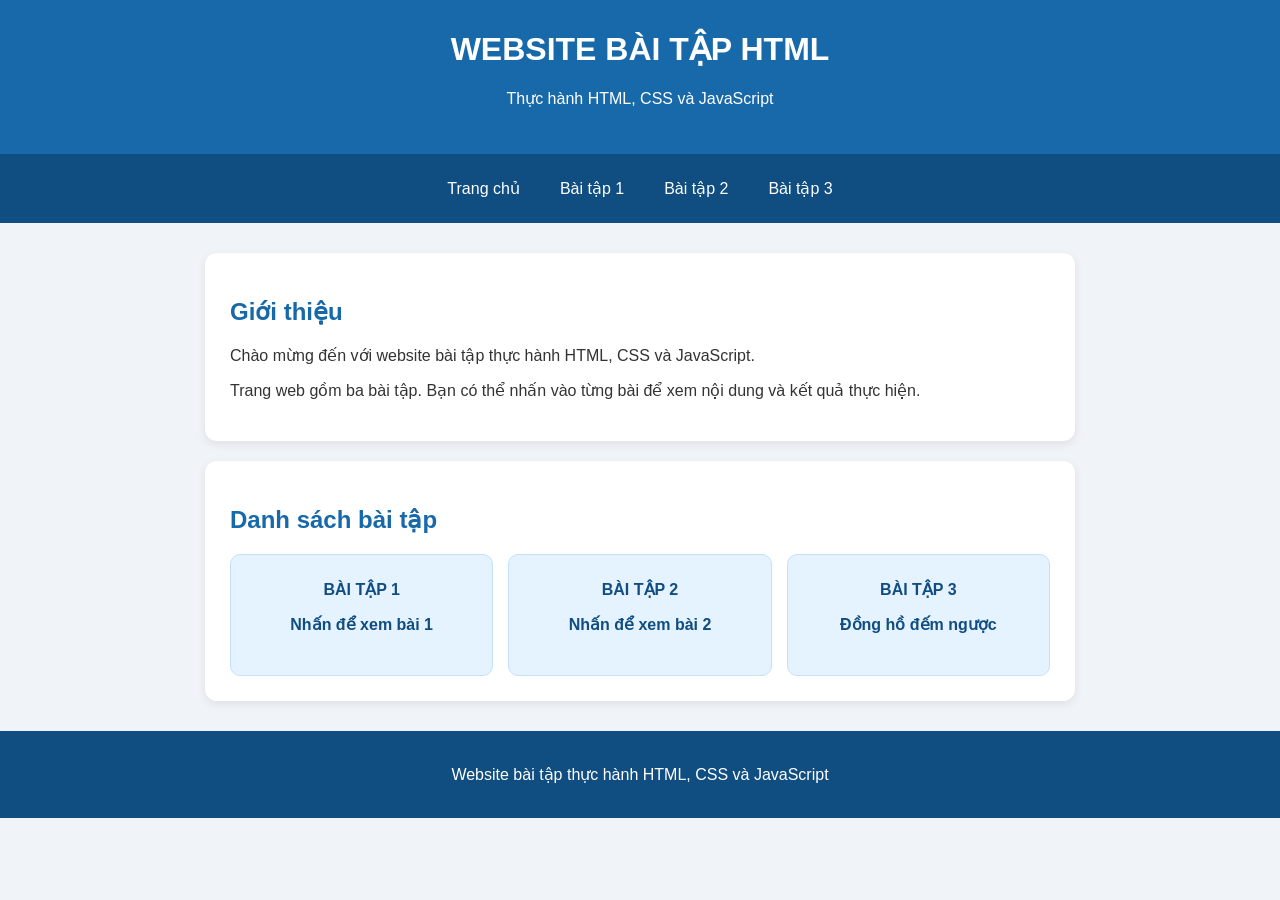
==== index.html @ 33ad6c75 "Add files via upload" ====
<!DOCTYPE html>
<html lang="vi">
<head>
    <meta charset="UTF-8">
    <meta name="viewport" content="width=device-width, initial-scale=1.0">
    <title>Trang chủ - Bài tập HTML</title>

    <style>
        * {
            box-sizing: border-box;
        }

        body {
            margin: 0;
            font-family: Arial, sans-serif;
            background: #f0f4f8;
            color: #333;
        }

        header {
            background: #1769aa;
            color: white;
            text-align: center;
            padding: 30px 15px;
        }

        header h1 {
            margin-top: 0;
        }

        nav {
            background: #104d80;
            display: flex;
            justify-content: center;
            flex-wrap: wrap;
            gap: 10px;
            padding: 15px;
        }

        nav a {
            color: white;
            text-decoration: none;
            padding: 10px 15px;
            border-radius: 5px;
        }

        nav a:hover {
            background: #287fbd;
        }

        main {
            max-width: 900px;
            margin: 30px auto;
            padding: 0 15px;
        }

        .card {
            background: white;
            padding: 25px;
            margin-bottom: 20px;
            border-radius: 12px;
            box-shadow: 0 3px 10px #00000015;
        }

        h2 {
            color: #1769aa;
        }

        .bai-tap {
            display: grid;
            grid-template-columns: repeat(3, minmax(0, 1fr));
            gap: 15px;
        }

        .bai-tap a {
            display: block;
            background: #e5f2ff;
            color: #104d80;
            text-decoration: none;
            text-align: center;
            padding: 25px 10px;
            border-radius: 10px;
            font-weight: bold;
            border: 1px solid #c5e1fa;
        }

        .bai-tap a:hover {
            background: #cce5ff;
            transform: translateY(-3px);
        }

        footer {
            background: #104d80;
            color: white;
            text-align: center;
            padding: 18px;
        }

        @media (max-width: 600px) {
            .bai-tap {
                grid-template-columns: 1fr;
            }
        }
    </style>
</head>

<body>

    <header>
        <h1>WEBSITE BÀI TẬP HTML</h1>
        <p>Thực hành HTML, CSS và JavaScript</p>
    </header>

    <nav>
        <a href="index.html">Trang chủ</a>
        <a href="bt1.html">Bài tập 1</a>
        <a href="BT02.HTML">Bài tập 2</a>
        <a href="BT3.html">Bài tập 3</a>
    </nav>

    <main>
        <section class="card">
            <h2>Giới thiệu</h2>
            <p>
                Chào mừng đến với website bài tập thực hành HTML,
                CSS và JavaScript.
            </p>
            <p>
                Trang web gồm ba bài tập. Bạn có thể nhấn vào từng bài
                để xem nội dung và kết quả thực hiện.
            </p>
        </section>

        <section class="card">
            <h2>Danh sách bài tập</h2>

            <div class="bai-tap">
                <a href="bt1.html">
                    BÀI TẬP 1
                    <p>Nhấn để xem bài 1</p>
                </a>

                <a href="BT02.HTML">
                    BÀI TẬP 2
                    <p>Nhấn để xem bài 2</p>
                </a>

                <a href="BT3.html">
                    BÀI TẬP 3
                    <p>Đồng hồ đếm ngược</p>
                </a>
            </div>
        </section>
    </main>

    <footer>
        <p>Website bài tập thực hành HTML, CSS và JavaScript</p>
    </footer>

</body>
</html>
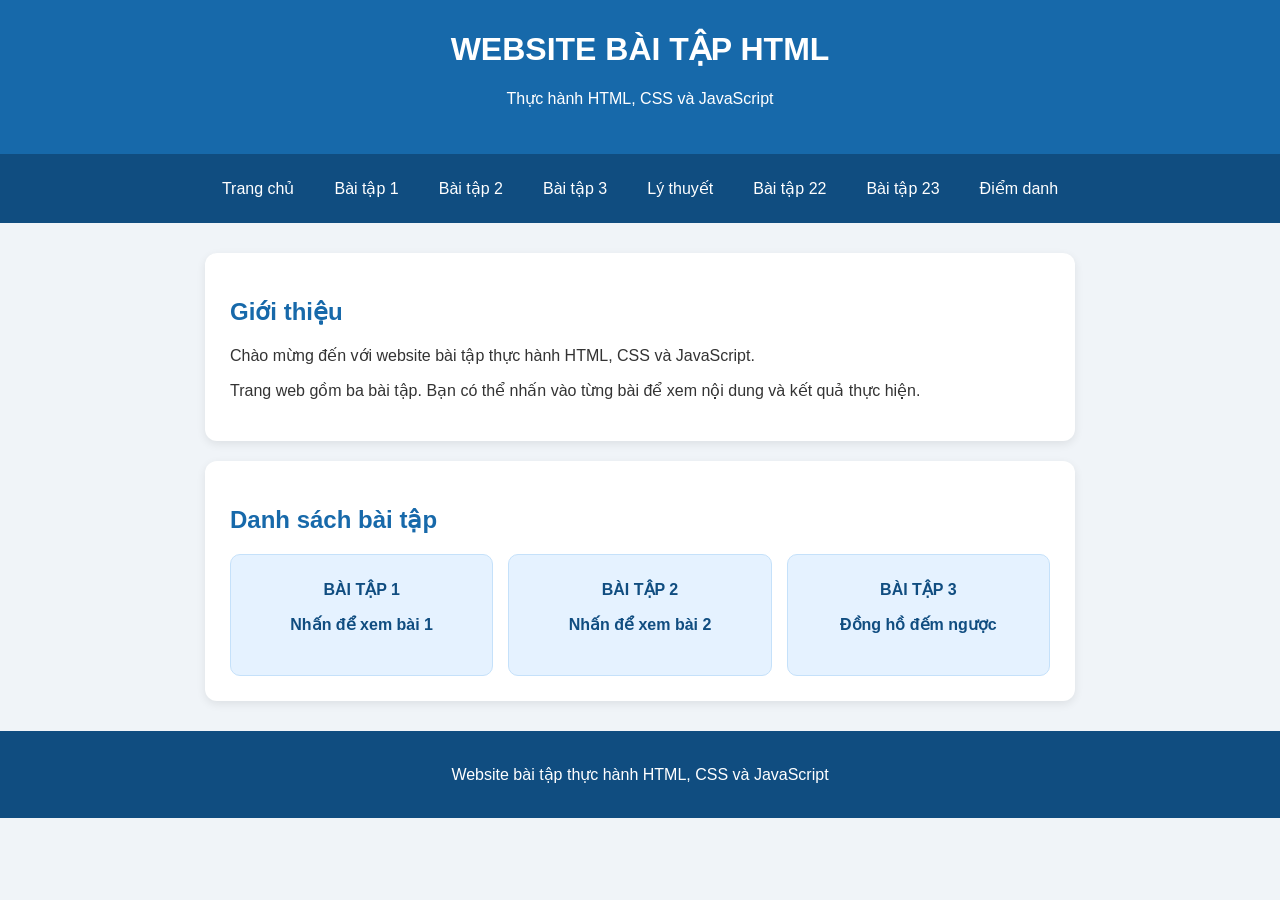
==== commit a04fa359: "Add files via upload" ====
--- a/index.html
+++ b/index.html
@@ -112,12 +112,18 @@
         <p>Thực hành HTML, CSS và JavaScript</p>
     </header>
 
-    <nav>
-        <a href="index.html">Trang chủ</a>
-        <a href="bt1.html">Bài tập 1</a>
-        <a href="BT02.HTML">Bài tập 2</a>
-        <a href="BT3.html">Bài tập 3</a>
-    </nav>
+    
+<nav>
+    <a href="index.html">Trang chủ</a>
+    <a href="baitap01.html">Bài tập 1</a>
+    <a href="baitap02.html">Bài tập 2</a>
+    <a href="baitap03.html">Bài tập 3</a>
+    <a href="about.html">Lý thuyết</a>
+    <a href="baitap22.html">Bài tập 22</a>
+    <a href="bt23.html">Bài tập 23</a>
+    <a href="contact.html">Điểm danh</a>
+</nav>
+
 
     <main>
         <section class="card">
